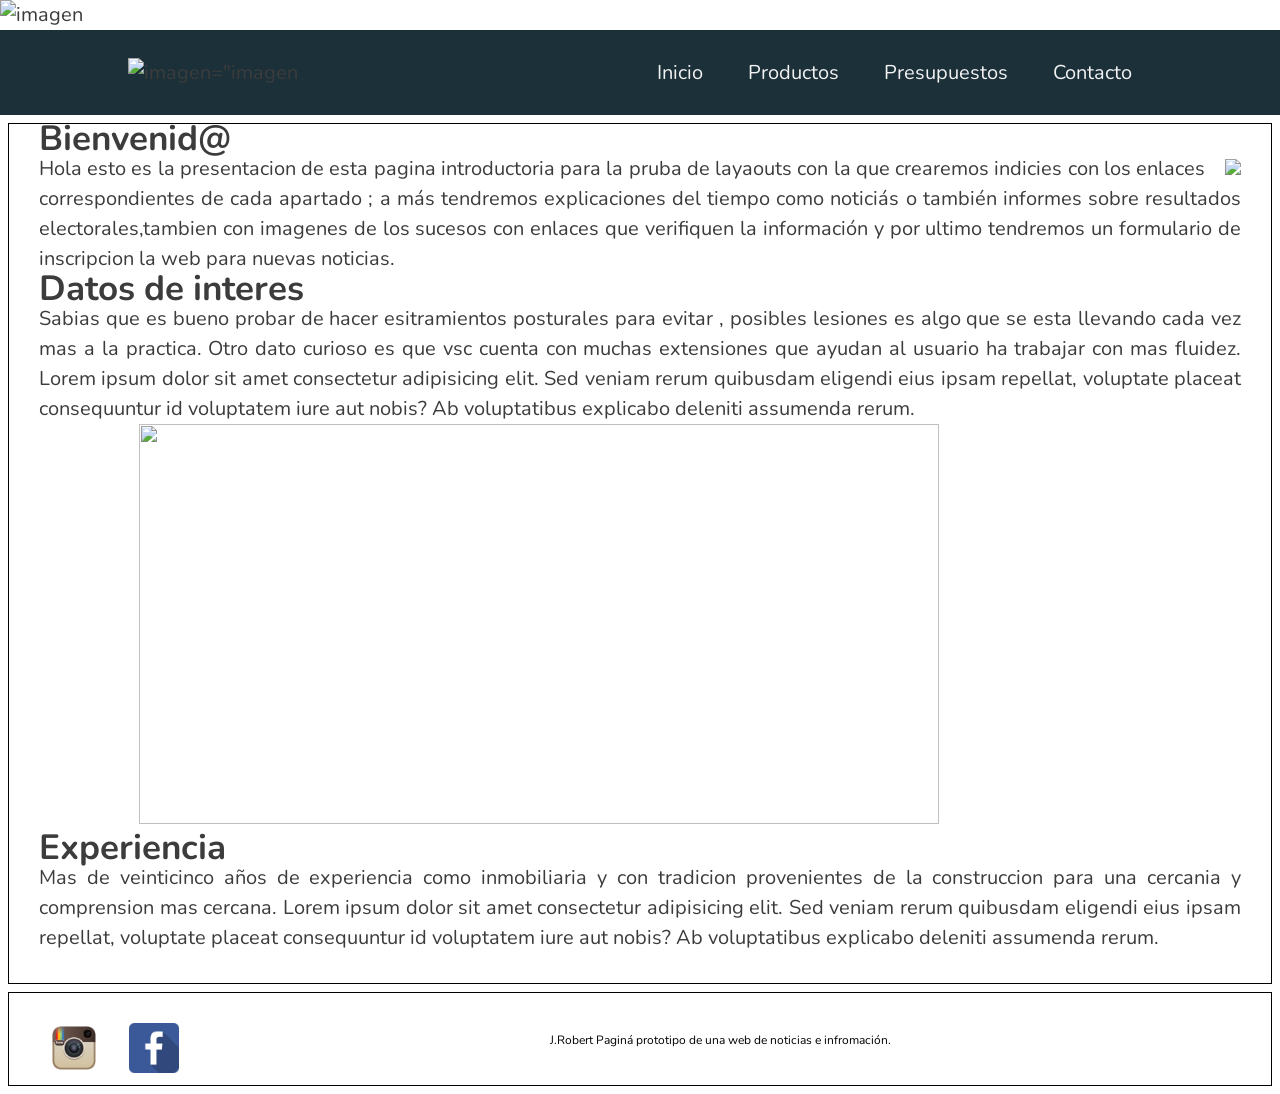
==== index.html @ 516eeef0 "Add files via upload" ====
<!DOCTYPE html>
<html lang="es">
    <head>
        <meta charset="UTF-8">
        <meta http-equiv="X-UA-Compatible" content="IE-edge">
        <meta name="description" content="Página de práctica masterD"> 
        <meta name="robots" content="NOFOLLOW">
        <meta name="Author" content="Demo,Prueba,Práctica4" />
        <meta name="Keywords" content="Demo,Prueba;Práctica4" />
        <meta name="lang" content="es" />
        <meta name="revisit-after" content="2 days" />
        <meta name="category" content="Práctibas" />
        <meta name="category" content="Prácticas" />
        <!-- Declaración de fichero de estilos-->
        <link rel="stylesheet" type="text/css" href="../styls/estilos2.css">
        <title>Práctica 4 - Sitio Web</title>
    </head>
    <body>
       
        <div id="div_header" ><img src="../Assets/figma diseño 1.png"   alt=imagen de cabecera title="imagen de cabecera"></div> 
        <header class="header">
                    <!--Div que contiene el menú-->
            <div class="logo" ><img src="../Assets/figma diseño 1.png"   alt=imagen="imagen de cabecera"></div>
            <nav>
                <div class="div_menu">
                    <ul class="nav-links">
                        <li class="nav-item">
                          <a class="nav-link" aria-current="page" href="./index2.html">Inicio</a>
                        </li>
                        <li class="nav-item">
                          <a class="nav-link" href="./enlaces3.html">Productos</a>
                        </li>
                        <li class="nav-item">
                          <a class="nav-link" href="./enlaces4.html">Presupuestos</a>
                        </li>
                        <li class="nav-item">
                          <a class="nav-link" href="./enlaces1.html">Contacto</a>
                        </li>
                    </ul>
                </div>
            </nav>
        </header>
        <section>
            <div id="div_seccion_principal">
            <article>
                <header>
                    <h1> Bienvenid@</h1>
                </header>
                <span id="imagen_der"><img src="../Assets/Group 1.png"></span>
                <p>
                    Hola esto es la presentacion de esta pagina introductoria para la pruba de layaouts con la que crearemos indicies con los enlaces correspondientes de cada apartado ; 
                    a más tendremos explicaciones del tiempo como noticiás o también informes sobre resultados electorales,tambien con imagenes de los sucesos con enlaces que verifiquen la información y por ultimo tendremos  un formulario  de inscripcion la web para nuevas noticias.
                </p>
                
            </article>
            <article>
                <header>
                    <h1> Datos de interes</h1>
                </header>
                <p> Sabias que es bueno probar de hacer esitramientos posturales para evitar ,
                     posibles lesiones es algo que se esta llevando cada vez mas a la practica.
                     Otro dato curioso es que vsc cuenta con muchas extensiones que ayudan al usuario ha trabajar con mas fluidez.
                     Lorem ipsum dolor sit amet consectetur adipisicing elit. Sed veniam rerum quibusdam eligendi eius ipsam repellat,
                      voluptate placeat consequuntur id voluptatem iure aut nobis? Ab voluptatibus explicabo deleniti assumenda rerum.

                </p>
                <span ><img class="imagen_long" src="../Assets/casa12.jpg"></span>
            </article>
            <article>
                <header>
                    <h1> Experiencia</h1>
                </header>
                <p> Mas de veinticinco años de experiencia como inmobiliaria y 
                    con tradicion provenientes de la construccion para una cercania y comprension mas cercana.
                      Lorem ipsum dolor sit amet consectetur adipisicing elit. Sed veniam rerum quibusdam eligendi eius ipsam repellat,
                      voluptate placeat consequuntur id voluptatem iure aut nobis? Ab voluptatibus explicabo deleniti assumenda rerum.

                </p>

            </div>
        </section>
            <footer>
                <div id="div_footer">
                    J.Robert Paginá prototipo de una web de noticias e infromación.
                    <a  href="https://www.instagram.com/">
                        <img  class="icono" src="../assets/instagram_socialnetwork_20033.png">
                    </a>
                    <a href="https://www.facebook.com/">
                        <img class="icono" src="../assets/facebook_icon-icons.com_53612.png">
                    </a>
                </div>
               
            </footer>
    
        
        </header>
                    
    </body>
</html>
---- styls/estilos2.css ----
@import url('https://fonts.googleapis.com/css2?family=Noto+Sans:ital,wght@0,100..900;1,100..900&family=Nunito:ital,wght@0,200..1000;1,200..1000&display=swap');

html,body{
    margin: 0 auto;
    padding: opx;
    width: 1280px;
    font-size: 130px;
    color:#3c3c3c;
    font-family:Arial, Helvetica, sans-serif;
    background-size: 100%auto;
    line-height: 30px;
}
*{
	box-sizing: border-box;
	margin: 0;
	padding: 0;
	font-family: 'Nunito', sans-serif;
	font-size: 20px;
}
body{
	background-color: fff59d;
}
.header{
	background-color: #1b3039;
	display:flex;
	justify-content:space-between;
	align-items:center;
	height: 85px;
	padding: 5px 10%;
}
.header .logo{
	cursor: pointer;
}
.header .logo img{
	height: 70px;
	width:auto;
	transition: all 0.3s;
}
.header .logo img:hover{
	transform: scale(1,2)
}
.header .nav-links{
	list-style: none;
}
.header .nav-links li{
	display: inline-block;
	padding: 0 20px;
}
.header .nav-links li:hover{
	transform: scale (1.1);
}
.header .nav-links a{
	font-size: 700;
	color:#F2F2F2;
	text-decoration: none;

}
.header .nav-links li a:hover{
	color:chocolate
}
.header .btn button{
	font-weight: 700;
	color:#1b3039;
	padding: 9px 25px;
	background:#ADD5FF ;
	border: none;
	border-radius: 50px;
	cursor: pointer;
	transition: all 0.3s case 0s;
}
.header .btn button:hover{
	background-color: #e2f1f0;
	color:#ffbc0e;
	transform: scale(1.1);
}

p {
	text-align: justify;
}
/* Modificación de comportamiento de los enlaces */
a,a:visited{
	text-decoration: none;
}

/* Modificación del comportamiento del encabezado 1 */
h1 {
	font-size: 35px;
}
#div_footer {
	border: 1px solid black; 
	font-size:12px;
	position:relative;
	box-sizing:border-box;
	clear:both;
	color: black;
	text-align:center;
	padding: 30px;
	margin: 8px;
	
}
.imagen_long {
	width: 800px;
	height: 400px;
	margin-left:100px;
	;
}
#imagen_der {
	float:right;
	margin-left: 20px;
}
#imagen_izq {
	float:left;
	margin-left: 10px;
	margin-right:20px;
	height: 350px;
	
}
#div_seccion_principal{
	height:auto;
	border: 1px solid black;
	margin: 8px;
	padding-left: 30px;
	padding-right: 30px;
	padding-bottom: 30px;
}
#galeria {
	margin-left:20px;
}

#galeria img {
	width: 150px;
	height: 150px;
}
#div_seccion_principal{
	height:auto;
	border: 1px solid black;
	margin: 8px;
	padding-left: 30px;
	padding-right: 30px;
	padding-bottom: 30px;
}
#div_formulario{
	height:850px;
	border: 1px solid black;
	margin: 8px;
	padding-left: 30px;
	padding-right: 30px;
	padding-bottom: 30px;
	display: flex;
	flex-direction: colum;

}
.caja_formulario fieldset{
	width: 100%;
	display: flex;
	flex-direction: column;
	gap: 1.5em;
	padding: 1.5em;
}
/*Fin del div que contiene la página*/
.caja_formulario{
	display: flex;
	flex-direction: column;
	justify-content: center;
	align-items: center;
	margin: 0;
}

.input_data{
	width: 100%;
	display: flex;
	flex-direction: row;
	justify-content: center;
	align-items: center;
	gap: 2em;
}
.icono{
	float:left;
	margin-left: 10px;
	margin-right:20px;
	height: 50px;;
}
.map{
	height: 800px;
}
.footer{
	padding-top: 700px;
}
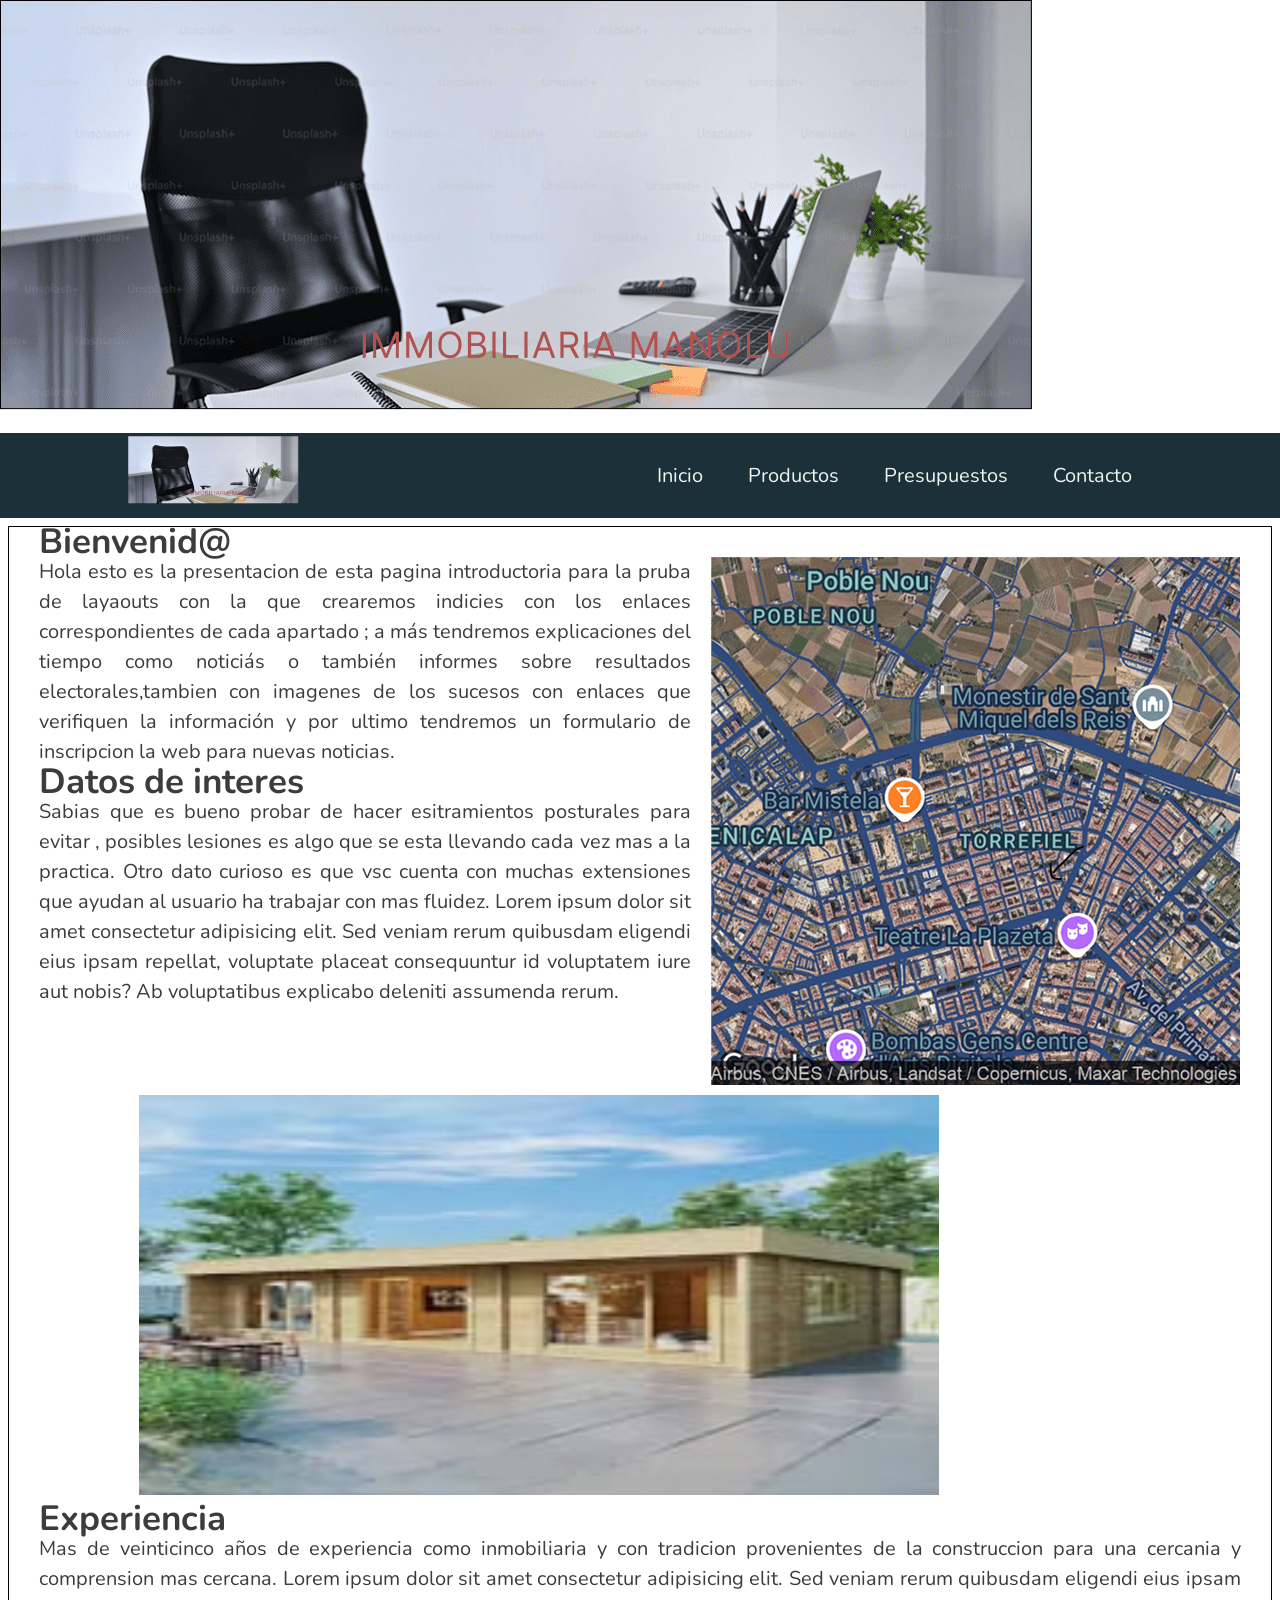
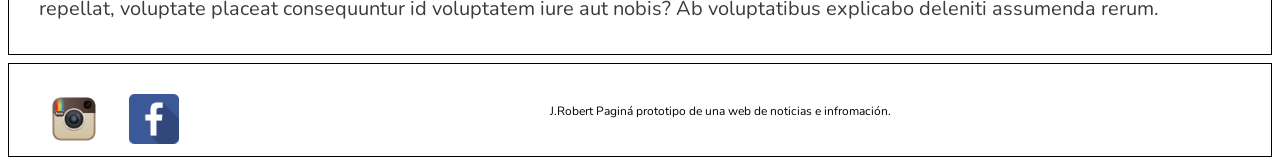
==== commit decceabf: "Update index.html" ====
--- a/index.html
+++ b/index.html
@@ -12,29 +12,29 @@
         <meta name="category" content="Práctibas" />
         <meta name="category" content="Prácticas" />
         <!-- Declaración de fichero de estilos-->
-        <link rel="stylesheet" type="text/css" href="../styls/estilos2.css">
+        <link rel="stylesheet" type="text/css" href="./styls/estilos2.css">
         <title>Práctica 4 - Sitio Web</title>
     </head>
     <body>
        
-        <div id="div_header" ><img src="../Assets/figma diseño 1.png"   alt=imagen de cabecera title="imagen de cabecera"></div> 
+        <div id="div_header" ><img src="./assets/figma diseño 1.png"   alt=imagen de cabecera title="imagen de cabecera"></div> 
         <header class="header">
                     <!--Div que contiene el menú-->
-            <div class="logo" ><img src="../Assets/figma diseño 1.png"   alt=imagen="imagen de cabecera"></div>
+            <div class="logo" ><img src="./assets/figma diseño 1.png"   alt=imagen="imagen de cabecera"></div>
             <nav>
                 <div class="div_menu">
                     <ul class="nav-links">
                         <li class="nav-item">
-                          <a class="nav-link" aria-current="page" href="./index2.html">Inicio</a>
+                          <a class="nav-link" aria-current="page" href="./index.html">Inicio</a>
                         </li>
                         <li class="nav-item">
-                          <a class="nav-link" href="./enlaces3.html">Productos</a>
+                          <a class="nav-link" href="./proyectos/enlaces3.html">Productos</a>
                         </li>
                         <li class="nav-item">
-                          <a class="nav-link" href="./enlaces4.html">Presupuestos</a>
+                          <a class="nav-link" href="./proyectos/enlaces4.html">Presupuestos</a>
                         </li>
                         <li class="nav-item">
-                          <a class="nav-link" href="./enlaces1.html">Contacto</a>
+                          <a class="nav-link" href="./proyectos/enlaces1.html">Contacto</a>
                         </li>
                     </ul>
                 </div>
@@ -46,7 +46,7 @@
                 <header>
                     <h1> Bienvenid@</h1>
                 </header>
-                <span id="imagen_der"><img src="../Assets/Group 1.png"></span>
+                <span id="imagen_der"><img src="./assets/Group 1.png"></span>
                 <p>
                     Hola esto es la presentacion de esta pagina introductoria para la pruba de layaouts con la que crearemos indicies con los enlaces correspondientes de cada apartado ; 
                     a más tendremos explicaciones del tiempo como noticiás o también informes sobre resultados electorales,tambien con imagenes de los sucesos con enlaces que verifiquen la información y por ultimo tendremos  un formulario  de inscripcion la web para nuevas noticias.
@@ -64,7 +64,7 @@
                       voluptate placeat consequuntur id voluptatem iure aut nobis? Ab voluptatibus explicabo deleniti assumenda rerum.
 
                 </p>
-                <span ><img class="imagen_long" src="../Assets/casa12.jpg"></span>
+                <span ><img class="imagen_long" src="./assets/casa12.jpg"></span>
             </article>
             <article>
                 <header>
@@ -83,10 +83,10 @@
                 <div id="div_footer">
                     J.Robert Paginá prototipo de una web de noticias e infromación.
                     <a  href="https://www.instagram.com/">
-                        <img  class="icono" src="../assets/instagram_socialnetwork_20033.png">
+                        <img  class="icono" src="./assets/instagram_socialnetwork_20033.png">
                     </a>
                     <a href="https://www.facebook.com/">
-                        <img class="icono" src="../assets/facebook_icon-icons.com_53612.png">
+                        <img class="icono" src="./assets/facebook_icon-icons.com_53612.png">
                     </a>
                 </div>
                
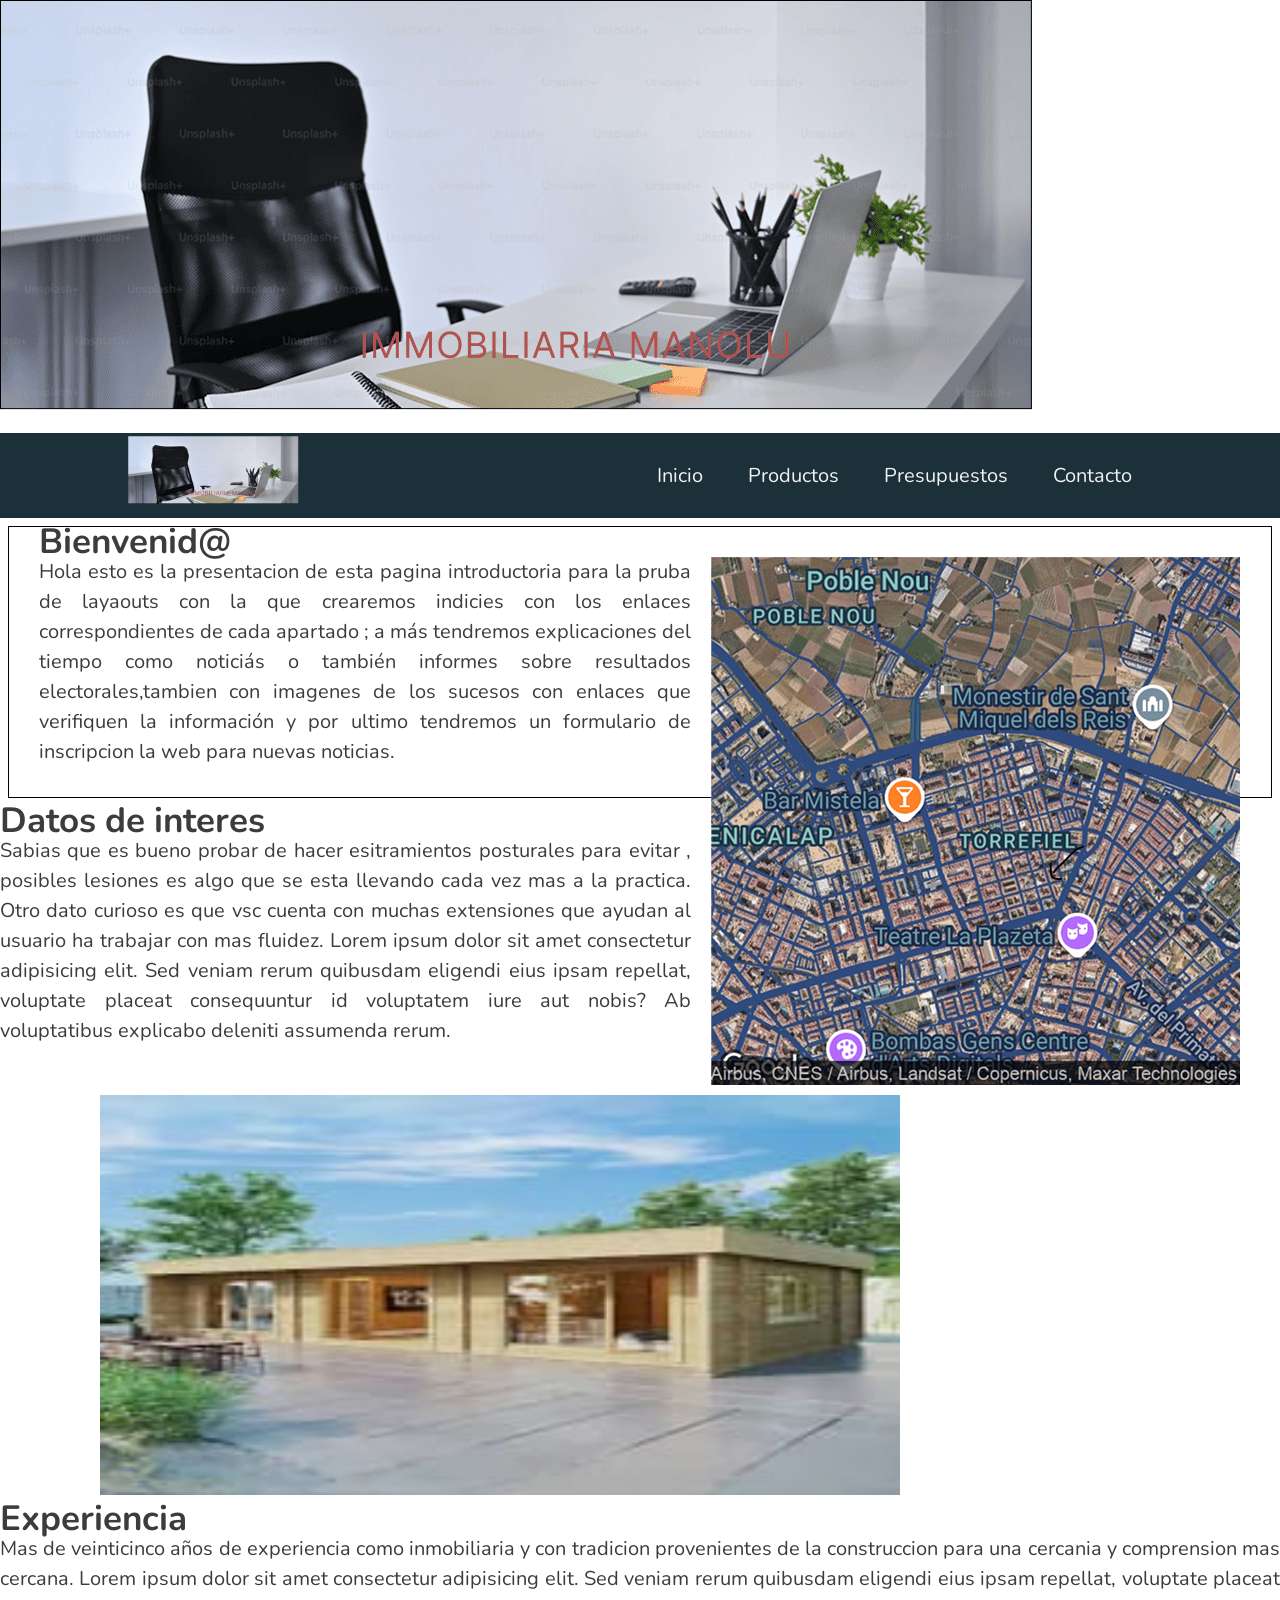
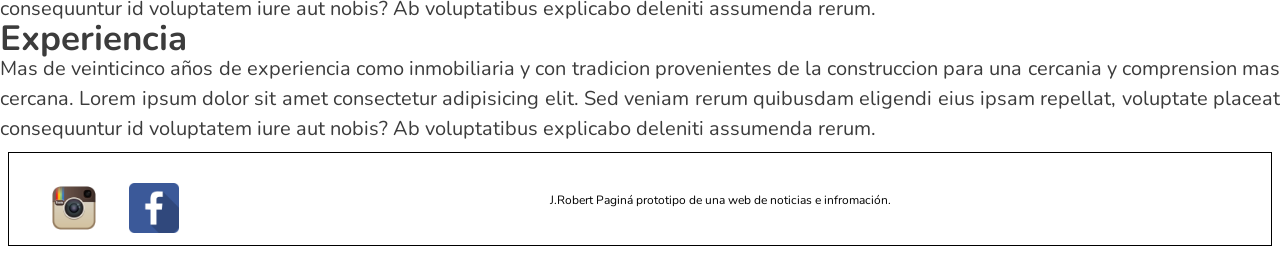
==== commit 3b80d571: "Update index.html" ====
--- a/index.html
+++ b/index.html
@@ -28,13 +28,13 @@
                           <a class="nav-link" aria-current="page" href="./index.html">Inicio</a>
                         </li>
                         <li class="nav-item">
-                          <a class="nav-link" href="./proyectos/enlaces3.html">Productos</a>
+                          <a class="nav-link" href="./proyectos/Productos.html">Productos</a>
                         </li>
                         <li class="nav-item">
-                          <a class="nav-link" href="./proyectos/enlaces4.html">Presupuestos</a>
+                          <a class="nav-link" href="./proyectos/Presupuestos.html">Presupuestos</a>
                         </li>
                         <li class="nav-item">
-                          <a class="nav-link" href="./proyectos/enlaces1.html">Contacto</a>
+                          <a class="nav-link" href="./proyectos/Contactos.html">Contacto</a>
                         </li>
                     </ul>
                 </div>
@@ -51,8 +51,10 @@
                     Hola esto es la presentacion de esta pagina introductoria para la pruba de layaouts con la que crearemos indicies con los enlaces correspondientes de cada apartado ; 
                     a más tendremos explicaciones del tiempo como noticiás o también informes sobre resultados electorales,tambien con imagenes de los sucesos con enlaces que verifiquen la información y por ultimo tendremos  un formulario  de inscripcion la web para nuevas noticias.
                 </p>
-                
+            </div>
             </article>
+            </section>
+            <section>
             <article>
                 <header>
                     <h1> Datos de interes</h1>
@@ -66,6 +68,8 @@
                 </p>
                 <span ><img class="imagen_long" src="./assets/casa12.jpg"></span>
             </article>
+            </section>
+            <section>
             <article>
                 <header>
                     <h1> Experiencia</h1>
@@ -77,8 +81,21 @@
 
                 </p>
 
-            </div>
-        </section>
+            </article>
+            </section>
+          <section>    
+            <article>
+                <header>
+                    <h1> Experiencia</h1>
+                </header>
+                <p> Mas de veinticinco años de experiencia como inmobiliaria y 
+                    con tradicion provenientes de la construccion para una cercania y comprension mas cercana.
+                      Lorem ipsum dolor sit amet consectetur adipisicing elit. Sed veniam rerum quibusdam eligendi eius ipsam repellat,
+                      voluptate placeat consequuntur id voluptatem iure aut nobis? Ab voluptatibus explicabo deleniti assumenda rerum.
+
+                </p>
+
+           </section>
             <footer>
                 <div id="div_footer">
                     J.Robert Paginá prototipo de una web de noticias e infromación.
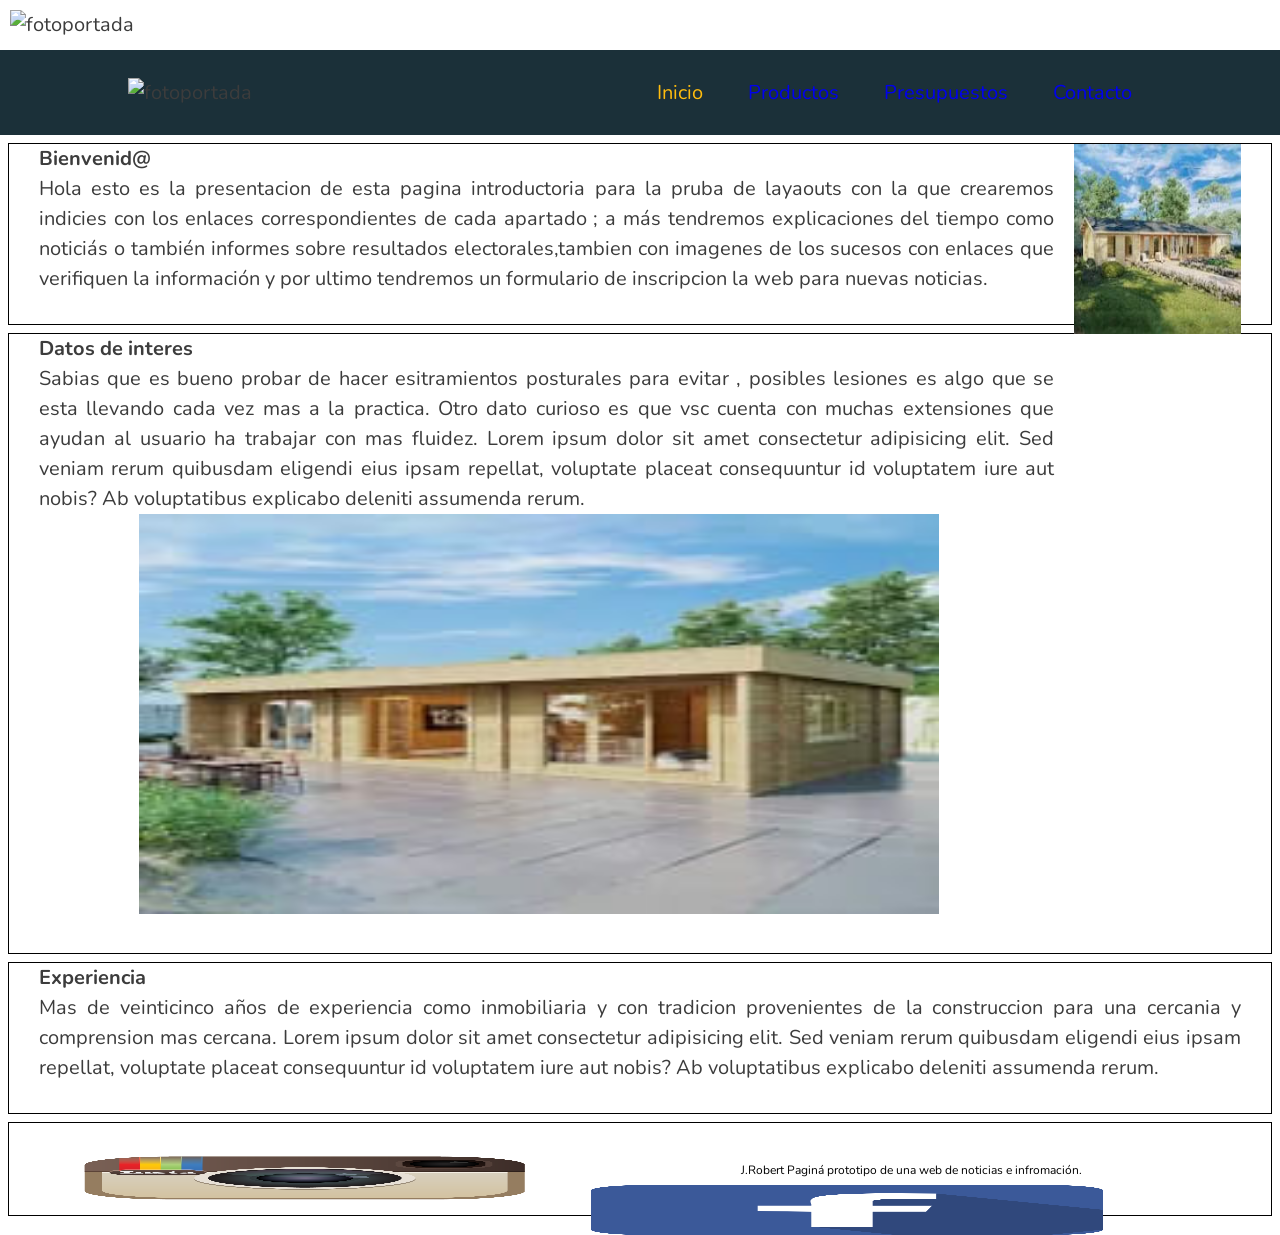
==== commit f5309f40: "Add files via upload" ====
--- a/index.html
+++ b/index.html
@@ -2,62 +2,55 @@
 <html lang="es">
     <head>
         <meta charset="UTF-8">
-        <meta http-equiv="X-UA-Compatible" content="IE-edge">
         <meta name="description" content="Página de práctica masterD"> 
         <meta name="robots" content="NOFOLLOW">
-        <meta name="Author" content="Demo,Prueba,Práctica4" />
-        <meta name="Keywords" content="Demo,Prueba;Práctica4" />
-        <meta name="lang" content="es" />
-        <meta name="revisit-after" content="2 days" />
-        <meta name="category" content="Práctibas" />
-        <meta name="category" content="Prácticas" />
         <!-- Declaración de fichero de estilos-->
         <link rel="stylesheet" type="text/css" href="./styls/estilos2.css">
         <title>Práctica 4 - Sitio Web</title>
     </head>
     <body>
        
-        <div id="div_header" ><img src="./assets/figma diseño 1.png"   alt=imagen de cabecera title="imagen de cabecera"></div> 
+        <div id="div_header" > <img height="1060" width="424" src="./assets/figmadiseño1.png" alt="fotoportada" title="Portada">
+        </div> 
         <header class="header">
                     <!--Div que contiene el menú-->
-            <div class="logo" ><img src="./assets/figma diseño 1.png"   alt=imagen="imagen de cabecera"></div>
+            <div class="logo" >
+                 <img height="1060" width="424" src= "./assets/figmadiseño1.png"  alt="fotoportada" >
+            </div>
             <nav>
-                <div class="div_menu">
                     <ul class="nav-links">
-                        <li class="nav-item">
-                          <a class="nav-link" aria-current="page" href="./index.html">Inicio</a>
+                        <li>
+                          <a class="action"  aria-current="page" href="index.html">Inicio</a>
                         </li>
-                        <li class="nav-item">
-                          <a class="nav-link" href="./proyectos/Productos.html">Productos</a>
+                        <li>
+                          <a  href="./proyectos/Productos.html">Productos</a>
                         </li>
-                        <li class="nav-item">
-                          <a class="nav-link" href="./proyectos/Presupuestos.html">Presupuestos</a>
+                        <li>
+                          <a  href="./proyectos/Presupuestos.html">Presupuestos</a>
                         </li>
-                        <li class="nav-item">
-                          <a class="nav-link" href="./proyectos/Contactos.html">Contacto</a>
+                        <li>
+                          <a  href="./proyectos/Contacto.html">Contacto</a>
                         </li>
                     </ul>
-                </div>
             </nav>
         </header>
-        <section>
-            <div id="div_seccion_principal">
-            <article>
-                <header>
-                    <h1> Bienvenid@</h1>
-                </header>
-                <span id="imagen_der"><img src="./assets/Group 1.png"></span>
+        <section class="div_seccion_principal">
+              <a  class="imagen_der"><img  src= "./assets/casa9.jpg" height="190" width="167" alt="casa"></a>
+            <h2> Bienvenid@</h2> 
+                 
+               
                 <p>
                     Hola esto es la presentacion de esta pagina introductoria para la pruba de layaouts con la que crearemos indicies con los enlaces correspondientes de cada apartado ; 
                     a más tendremos explicaciones del tiempo como noticiás o también informes sobre resultados electorales,tambien con imagenes de los sucesos con enlaces que verifiquen la información y por ultimo tendremos  un formulario  de inscripcion la web para nuevas noticias.
+                
                 </p>
-            </div>
-            </article>
-            </section>
-            <section>
-            <article>
+ 
+        </section>
+            
+                
+        <section class="div_seccion_principal">
                 <header>
-                    <h1> Datos de interes</h1>
+                    <h3> Datos de interes</h3>
                 </header>
                 <p> Sabias que es bueno probar de hacer esitramientos posturales para evitar ,
                      posibles lesiones es algo que se esta llevando cada vez mas a la practica.
@@ -66,51 +59,35 @@
                       voluptate placeat consequuntur id voluptatem iure aut nobis? Ab voluptatibus explicabo deleniti assumenda rerum.
 
                 </p>
-                <span ><img class="imagen_long" src="./assets/casa12.jpg"></span>
-            </article>
-            </section>
-            <section>
-            <article>
-                <header>
-                    <h1> Experiencia</h1>
-                </header>
+                <a > <img height="190" width="168" class="imagen_long" src="./assets/casa12.jpg"  alt="foto"></a>
+        </section>
+        
+        <section class="div_seccion_principal">
+            <h4> Experiencia</h4>
+            
                 <p> Mas de veinticinco años de experiencia como inmobiliaria y 
                     con tradicion provenientes de la construccion para una cercania y comprension mas cercana.
                       Lorem ipsum dolor sit amet consectetur adipisicing elit. Sed veniam rerum quibusdam eligendi eius ipsam repellat,
                       voluptate placeat consequuntur id voluptatem iure aut nobis? Ab voluptatibus explicabo deleniti assumenda rerum.
 
                 </p>
-
-            </article>
             </section>
-          <section>    
-            <article>
-                <header>
-                    <h1> Experiencia</h1>
-                </header>
-                <p> Mas de veinticinco años de experiencia como inmobiliaria y 
-                    con tradicion provenientes de la construccion para una cercania y comprension mas cercana.
-                      Lorem ipsum dolor sit amet consectetur adipisicing elit. Sed veniam rerum quibusdam eligendi eius ipsam repellat,
-                      voluptate placeat consequuntur id voluptatem iure aut nobis? Ab voluptatibus explicabo deleniti assumenda rerum.
-
-                </p>
-
-           </section>
+    
             <footer>
                 <div id="div_footer">
                     J.Robert Paginá prototipo de una web de noticias e infromación.
                     <a  href="https://www.instagram.com/">
-                        <img  class="icono" src="./assets/instagram_socialnetwork_20033.png">
+                        <img  height="512" width="512" class="icono" src="./assets/instagram_socialnetwork_20033.png" alt="instagram">
                     </a>
                     <a href="https://www.facebook.com/">
-                        <img class="icono" src="./assets/facebook_icon-icons.com_53612.png">
+                        <img  height="512" width="512" class="icono" src="./assets/facebook_icon-icons.com_53612.png" alt="facebook">
                     </a>
                 </div>
                
             </footer>
     
         
-        </header>
+        
                     
     </body>
 </html>
--- a/styls/estilos2.css
+++ b/styls/estilos2.css
@@ -2,7 +2,7 @@
 
 html,body{
     margin: 0 auto;
-    padding: opx;
+    padding: 0px;
     width: 1280px;
     font-size: 130px;
     color:#3c3c3c;
@@ -17,9 +17,7 @@
 	font-family: 'Nunito', sans-serif;
 	font-size: 20px;
 }
-body{
-	background-color: fff59d;
-}
+
 .header{
 	background-color: #1b3039;
 	display:flex;
@@ -46,18 +44,12 @@
 	display: inline-block;
 	padding: 0 20px;
 }
-.header .nav-links li:hover{
-	transform: scale (1.1);
-}
-.header .nav-links a{
-	font-size: 700;
-	color:#F2F2F2;
-	text-decoration: none;
-
-}
-.header .nav-links li a:hover{
-	color:chocolate
-}
+.header .action {
+	background-color: #1b3039;
+	color: #ffbc0e;
+}
+
+
 .header .btn button{
 	font-weight: 700;
 	color:#1b3039;
@@ -104,18 +96,19 @@
 	margin-left:100px;
 	;
 }
-#imagen_der {
+.imagen_der {
 	float:right;
 	margin-left: 20px;
+	margin-bottom: 200px;
 }
 #imagen_izq {
 	float:left;
 	margin-left: 10px;
 	margin-right:20px;
-	height: 350px;
 	
-}
-#div_seccion_principal{
+	
+}
+.div_seccion_principal{
 	height:auto;
 	border: 1px solid black;
 	margin: 8px;
@@ -127,7 +120,7 @@
 	margin-left:20px;
 }
 
-#galeria img {
+.img {
 	width: 150px;
 	height: 150px;
 }
@@ -181,8 +174,149 @@
 	height: 50px;;
 }
 .map{
-	height: 800px;
+	width: 500px;
+	height: 300px;
 }
 .footer{
 	padding-top: 700px;
+}
+.caja_formulario fieldset{
+	width: 100%;
+	display: flex;
+	flex-direction: column;
+	gap: 1.5em;
+	padding: 1.5em;
+}
+#div_formulario{
+	height:850px;
+	border: 1px solid black;
+	margin: 8px;
+	padding-left: 30px;
+	padding-right: 30px;
+	padding-bottom: 30px;
+	display: flex;
+	flex-direction: colum;
+
+}
+/*Fin del div que contiene la página*/
+.caja_formulario{
+	display: flex;
+	flex-direction: column;
+	justify-content: center;
+	align-items: center;
+	margin: 0;
+}
+
+	.input_data{
+		width: 100%;
+		display: flex;
+		flex-direction: row;
+		justify-content: center;
+		align-items: center;
+		gap: 2em;
+	}
+	.data_label{
+		width: 100px;
+		overflow-wrap: break-word;
+		text-align: right;
+		font-size: larger;
+		font-weight: bold;
+	}
+
+	.data_imput{
+		width: 35%
+	}
+	.div_menu {
+	text-shadow: 0px 1px rgba(0, 0, 0, 0.2);
+	text-align:left;
+	margin-left:5px;
+	text-decoration: none;
+	font-family: 'Open Sans', sans-serif;
+	color:white;
+}
+#div_header{
+	clear:both;
+	box-sizing:border-box;
+	border:solid;
+	border-width:10px;
+	border-color:transparent;
+	background-color:#FFFFFF;
+	position:relative;
+}
+.ul{
+	background-color: #1b3039;
+	display: flex;
+	justify-content:space-between;
+	align-items: center;
+	height:85px;
+	padding:5px 10%;
+}
+.ul .logo{
+	cursor: pointer;
+}
+.ul .logo .href{
+  width: auto;
+  transition: all 0.35;
+}
+.header .log .href:hover{
+	transform: scale(1,2)
+}
+.boton_form {
+	text-shadow: 0px 1px rgba(0, 0, 0, 0.2);
+	text-align:center;
+	text-decoration: none;
+	font-family: 'Open Sans', sans-serif;
+	display:inline-block;
+	color: #FFF;
+	background: #7abcff; 
+	padding: 6px 30px;
+	white-space: nowrap;
+	-webkit-border-radius: 2px;
+	-moz-border-radius: 2px;
+	border-radius: 2px;
+	margin: 10px 5px;
+	-webkit-transition: all 0.2s ease-in-out;
+	-ms-transition: all 0.2s ease-in-out;
+	-moz-transition: all 0.2s ease-in-out;
+	-o-transition: all 0.2s ease-in-out;
+	transition: all 0.2s ease-in-out;
+}
+.morado{
+	background: #7abcff;
+	border: 1px solid #1488FF; 
+}
+
+.morado:hover{
+ 	background: #ADD5FF;
+}
+
+.caja_gris{
+	margin: 0 0 5px;
+	overflow: hidden;
+	padding: 4px;
+	background-color: #F2F2F2;
+	border: 1px solid #6E6E6E;
+	font-family: 'Open Sans', sans-serif;
+}
+
+.formulario{
+	position:absolute;
+	margin-top: 270px;
+	margin-left: 140px;
+	padding-left: 80px;
+	margin-right: 140px;
+	padding-right: 120px;
+}
+.centrar{
+	margin-right: 420px;
+}
+.boton{
+	background-color: #ffbc0e;
+	border: none;
+	color:#1488FF;
+	padding: 15px 32px;
+	text-decoration: none;
+	font-size: large;
+	border-radius: 15%;
+	font-family: 'Times New Roman', Times, serif;
 }
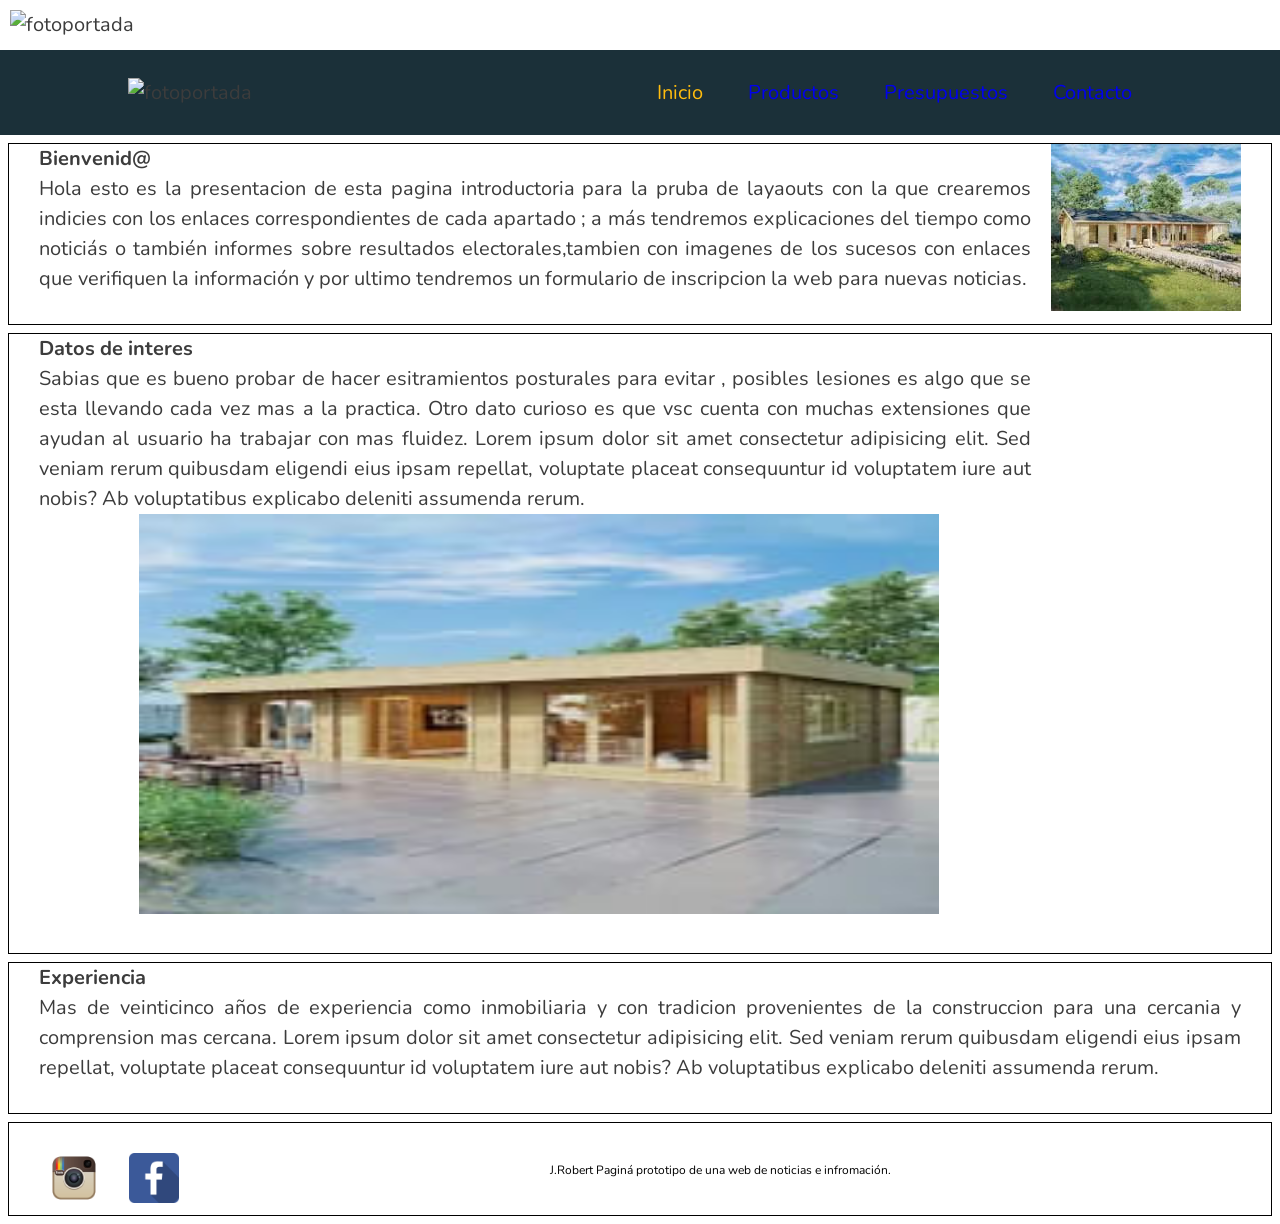
==== commit 01d6f7a7: "final" ====
--- a/index.html
+++ b/index.html
@@ -10,12 +10,12 @@
     </head>
     <body>
        
-        <div id="div_header" > <img height="1060" width="424" src="./assets/figmadiseño1.png" alt="fotoportada" title="Portada">
+        <div id="div_header" > <img height="424" width="1060" src="./assets/figmadiseño1.png" alt="fotoportada" title="Portada">
         </div> 
         <header class="header">
                     <!--Div que contiene el menú-->
             <div class="logo" >
-                 <img height="1060" width="424" src= "./assets/figmadiseño1.png"  alt="fotoportada" >
+                 <img height="424" width="1060" src= "./assets/figmadiseño1.png"  alt="fotoportada" >
             </div>
             <nav>
                     <ul class="nav-links">
@@ -35,7 +35,7 @@
             </nav>
         </header>
         <section class="div_seccion_principal">
-              <a  class="imagen_der"><img  src= "./assets/casa9.jpg" height="190" width="167" alt="casa"></a>
+              <a  class="imagen_der"><img  src= "./assets/casa9.jpg" height="167" width="190" alt="casa"></a>
             <h2> Bienvenid@</h2> 
                  
                
--- a/styls/estilos2.css
+++ b/styls/estilos2.css
@@ -171,7 +171,8 @@
 	float:left;
 	margin-left: 10px;
 	margin-right:20px;
-	height: 50px;;
+	height: 50px;
+	width:50px;
 }
 .map{
 	width: 500px;
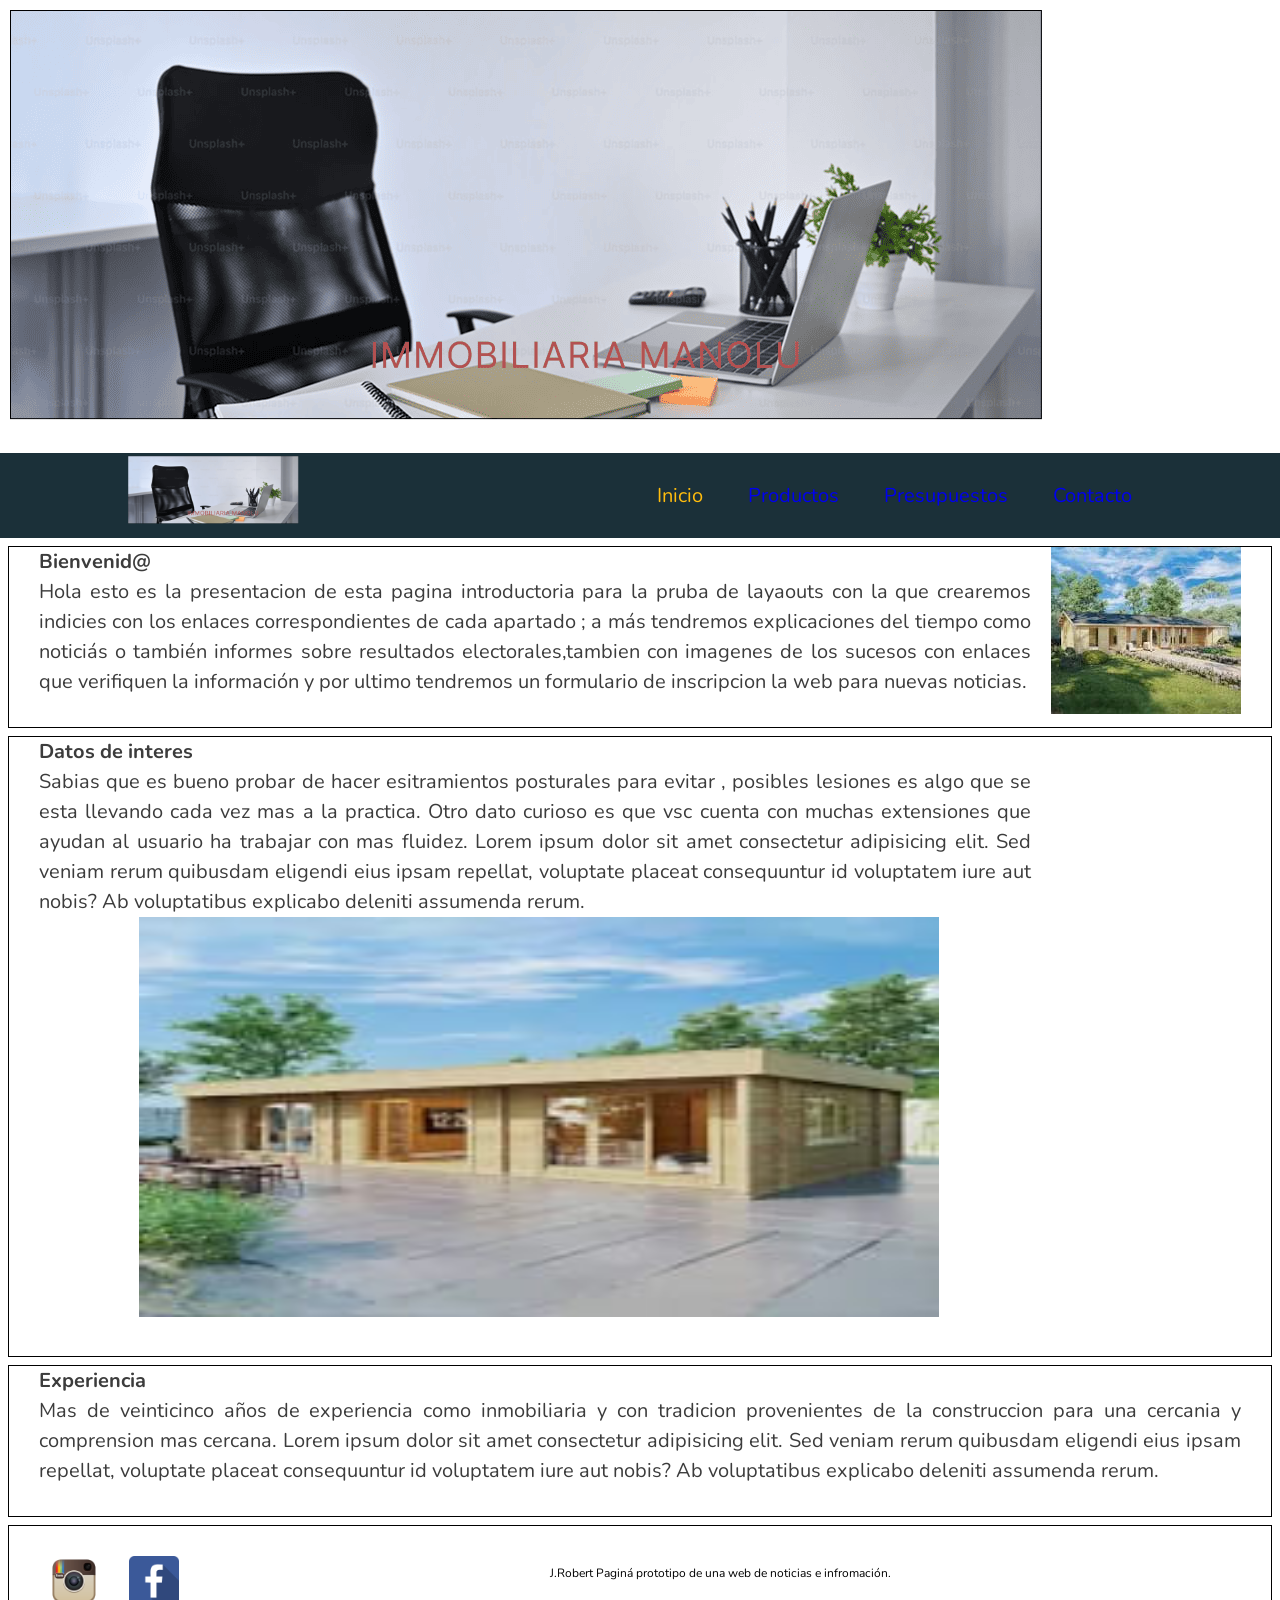
==== commit 8e6ff516: "Update index.html" ====
--- a/index.html
+++ b/index.html
@@ -10,12 +10,12 @@
     </head>
     <body>
        
-        <div id="div_header" > <img height="424" width="1060" src="./assets/figmadiseño1.png" alt="fotoportada" title="Portada">
+        <div id="div_header" > <img height="424" width="1060"  src="./assets/figmadiseño1.png" alt="fotoportada" title="Portada">
         </div> 
         <header class="header">
                     <!--Div que contiene el menú-->
-            <div class="logo" >
-                 <img height="424" width="1060" src= "./assets/figmadiseño1.png"  alt="fotoportada" >
+            <div class="logo">
+                 <img height="424" width="1060"  src= "./assets/figmadiseño1.png"  alt="fotoportada" >
             </div>
             <nav>
                     <ul class="nav-links">
